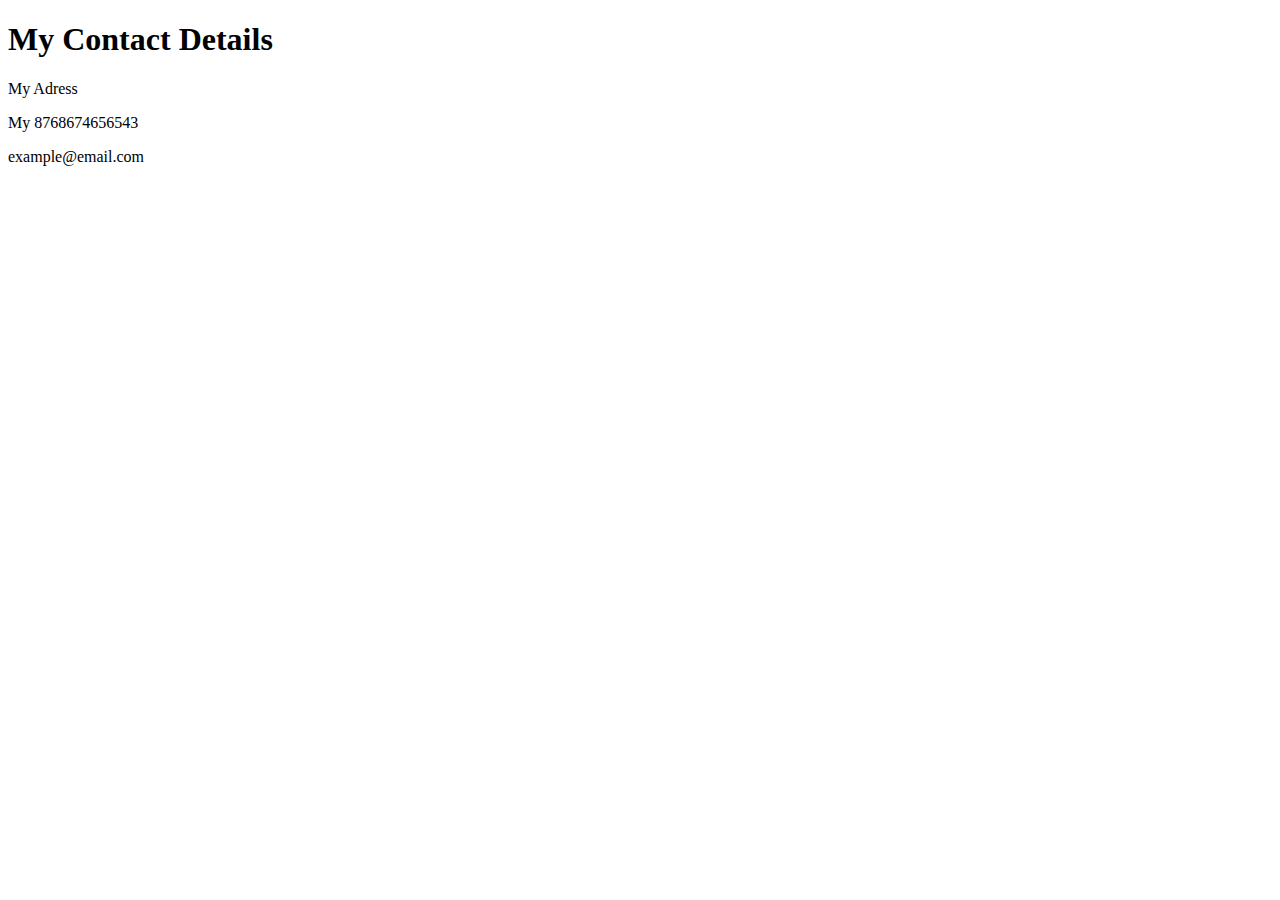
==== contact.html @ 5576566d "major changes and added new pages" ====
<!DOCTYPE html>
<html lang="en">
  <head>
    <meta charset="UTF-8" />
    <meta http-equiv="X-UA-Compatible" content="IE=edge" />
    <meta name="viewport" content="width=device-width, initial-scale=1.0" />
    <title>Document</title>
  </head>
  <body>
    <h1>My Contact Details</h1>
    <p>My Adress</p>
    <p>My 8768674656543</p>
    <p>example@email.com</p>
  </body>
</html>
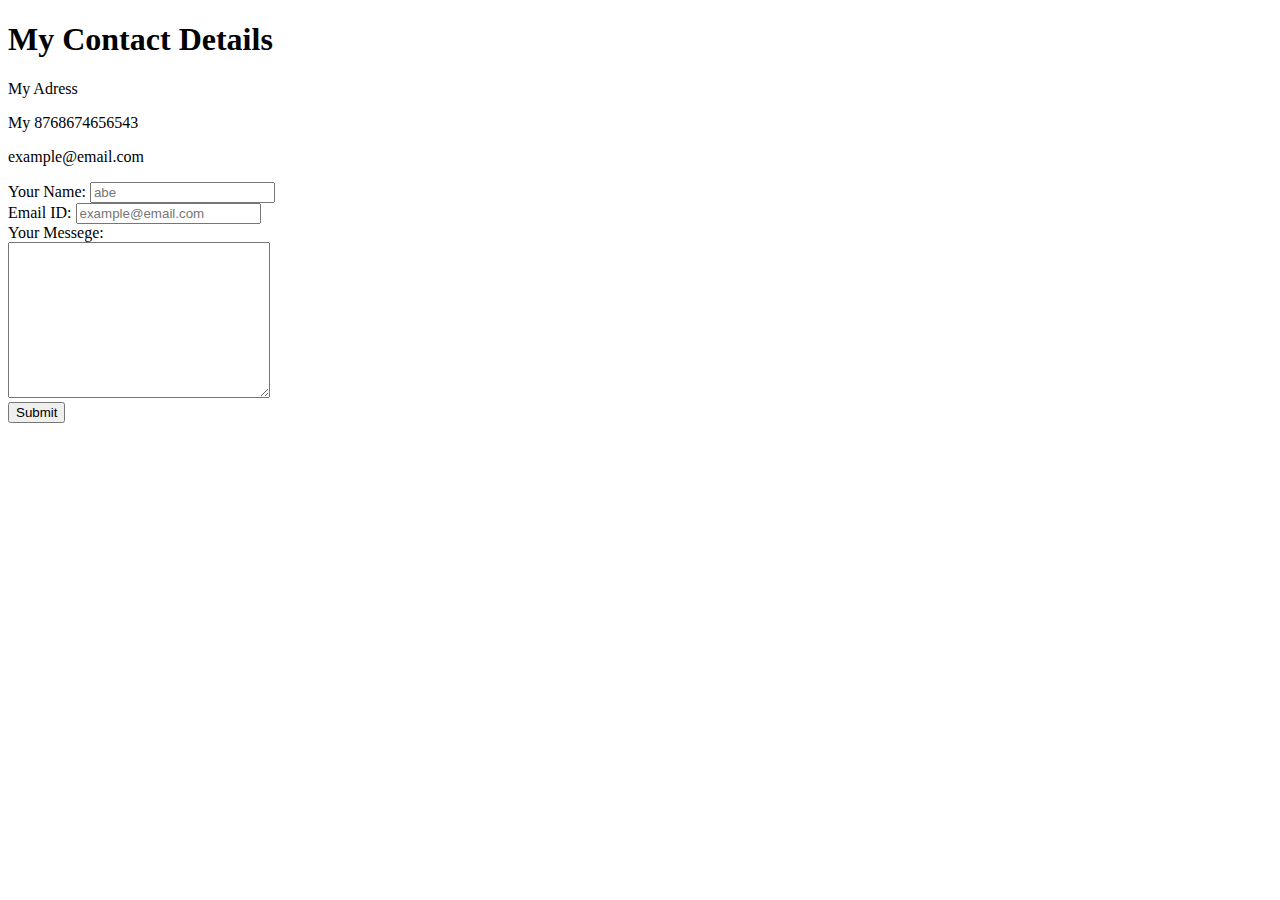
==== commit 0ea5d904: "modified to publish" ====
--- a/contact.html
+++ b/contact.html
@@ -11,5 +11,18 @@
     <p>My Adress</p>
     <p>My 8768674656543</p>
     <p>example@email.com</p>
+    <form action="./index.html">
+      <label>Your Name: </label>
+      <input type="text" name="yourName" placeholder="abe" required /><br />
+      <label>Email ID: </label>
+      <input
+        type="email"
+        name="yourEmail"
+        placeholder="example@email.com"
+      /><br />
+      <label>Your Messege: </label><br />
+      <textarea name="yourMessege" cols="30" rows="10"></textarea><br />
+      <input type="submit" name="" id="" />
+    </form>
   </body>
 </html>
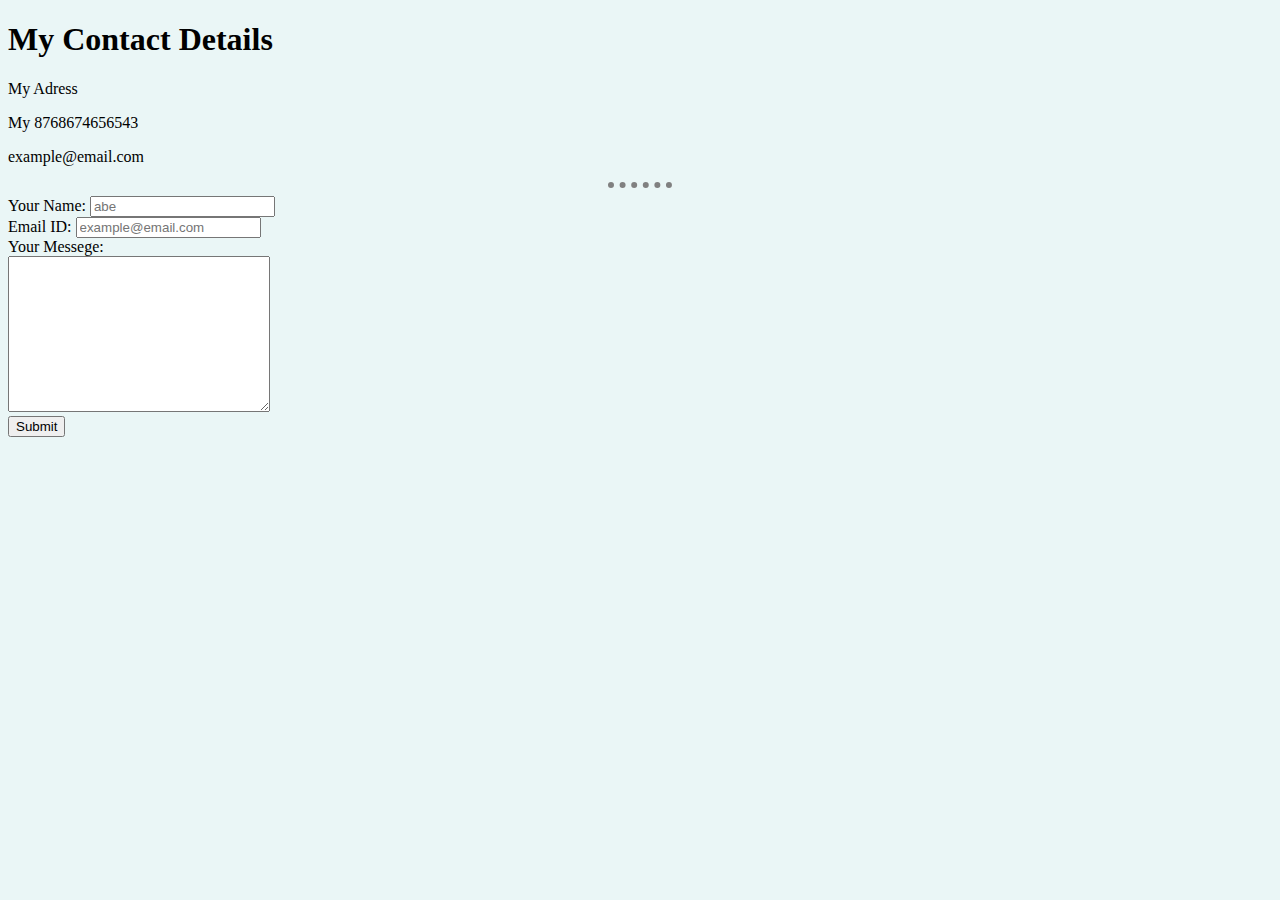
==== commit 87bb3b9a: "modified folders" ====
--- a/contact.html
+++ b/contact.html
@@ -5,12 +5,14 @@
     <meta http-equiv="X-UA-Compatible" content="IE=edge" />
     <meta name="viewport" content="width=device-width, initial-scale=1.0" />
     <title>Document</title>
+    <link rel="stylesheet" href="./asset/CSS/style.css" />
   </head>
   <body>
     <h1>My Contact Details</h1>
     <p>My Adress</p>
     <p>My 8768674656543</p>
     <p>example@email.com</p>
+    <hr />
     <form action="./index.html">
       <label>Your Name: </label>
       <input type="text" name="yourName" placeholder="abe" required /><br />
--- a/asset/CSS/style.css
+++ b/asset/CSS/style.css
@@ -0,0 +1,10 @@
+body {
+    background-color: #EAF6F6;
+  }
+  hr {
+    border-style: none;
+    border-top-style: dotted;
+    border-color: grey;
+    border-width: 6px;
+    width: 5%;
+  }